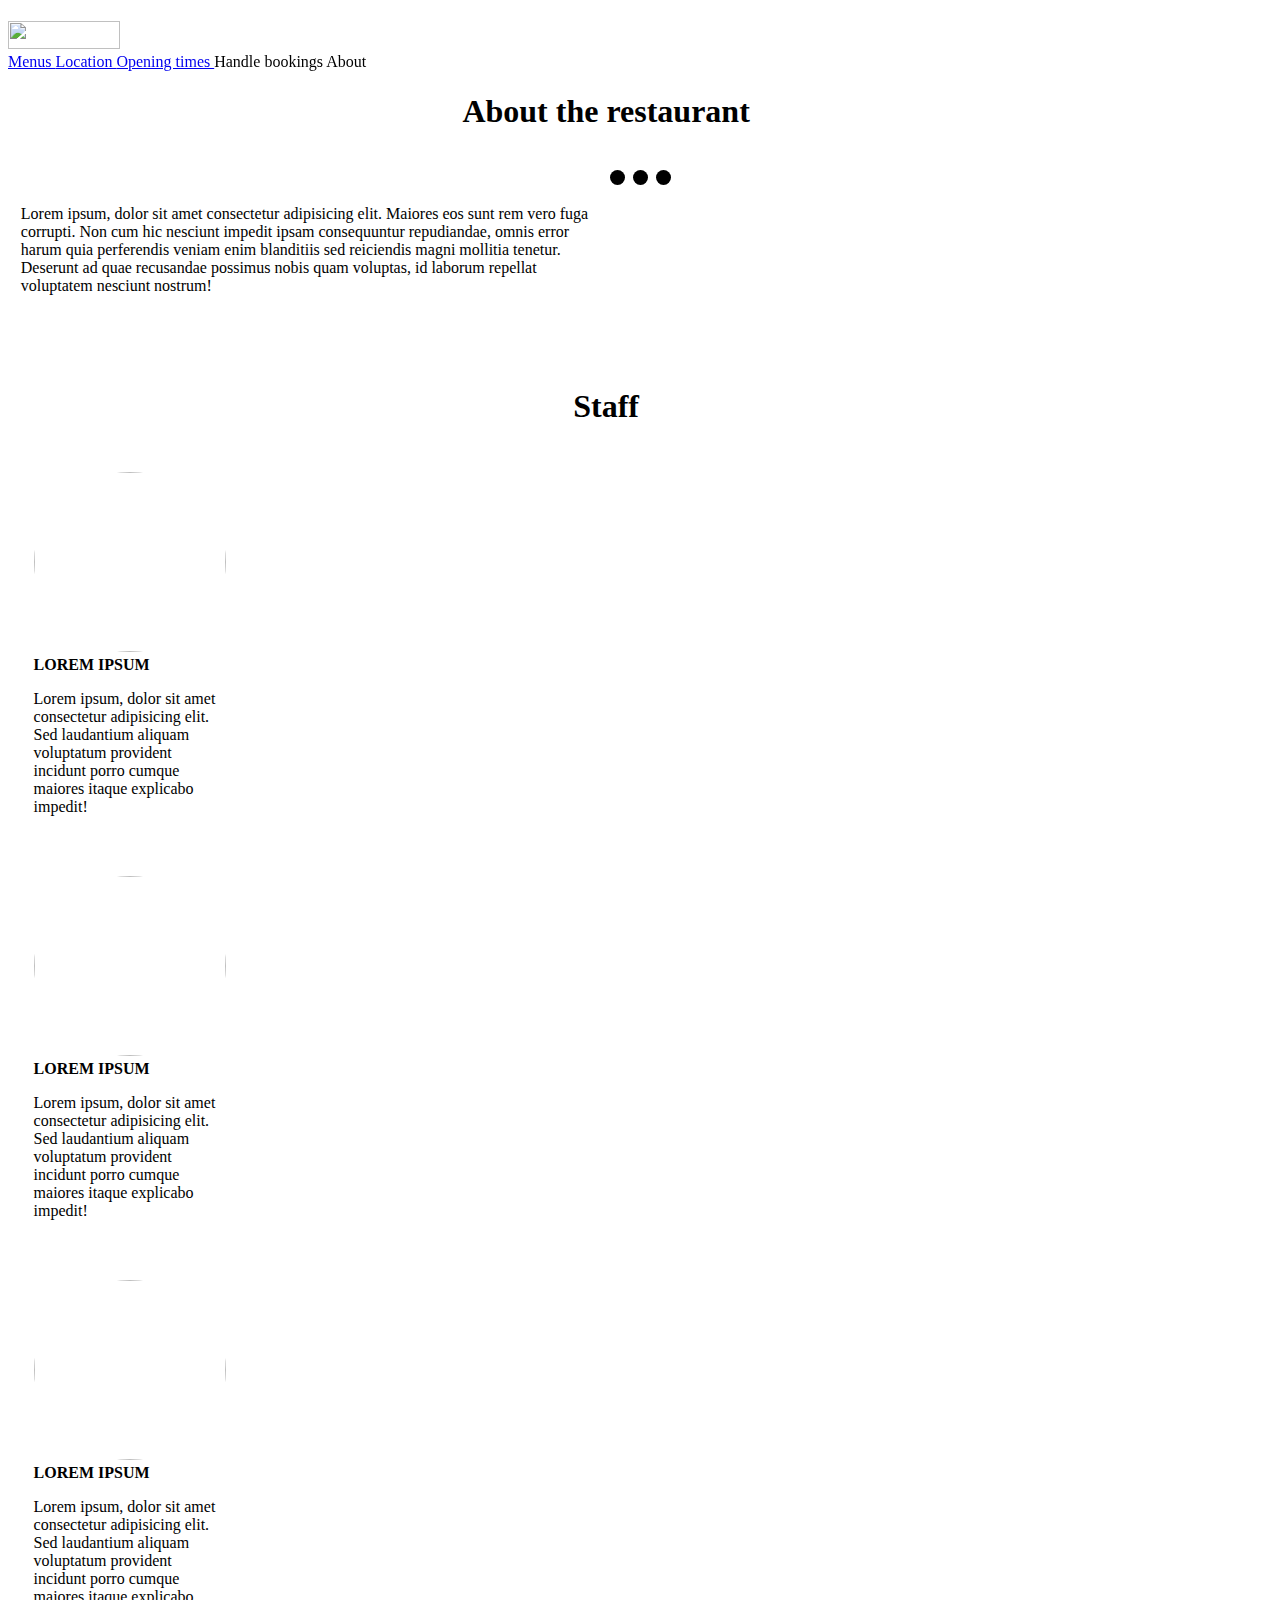
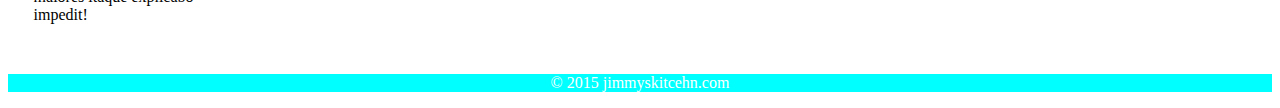
==== about.html @ 9a0be070 "first commit" ====
<!DOCTYPE html>
<html lang="en">
<head>
    <meta charset="UTF-8">
    <meta http-equiv="X-UA-Compatible" content="IE=edge">
    <meta name="viewport" content="width=device-width, initial-scale=1.0">
    <link rel="stylesheet" href="https://cdnjs.cloudflare.com/ajax/libs/balloon-css/1.2.0/balloon.min.css" integrity="sha512-6jHrqOB5TcbWsW52kWP9TTx06FHzpj7eTOnuxQrKaqSvpcML2HTDR2/wWWPOh/YvcQQBGdomHL/x+V1Hn+AWCA==" crossorigin="anonymous" />
    <link rel="stylesheet" type="text/css" href="https://cdnjs.cloudflare.com/ajax/libs/animate.css/3.5.2/animate.css">
    <link rel="stylesheet" href="https://cdn.jsdelivr.net/npm/bulma@0.9.1/css/bulma.min.css">
    <title>Document</title>
    <link rel="stylesheet" href="./css/styles.css"> 
</head>
<body id="about-page">
    <!-- used older version of animateCSS - https://scotch.io/tutorials/level-up-your-websites-with-animatecss -->
    <div>
        <div class="nav">
            <nav class="navbar" role="navigation" aria-label="main navigation">
                <div class="navbar-brand">
                  <a class="navbar-item" href="index.html">
                    <img src="https://bulma.io/images/bulma-logo.png" width="112" height="28">
                  </a>
              
                  <a id="navbar-hamburger" role="button" class="navbar-burger" aria-label="menu" aria-expanded="false" data-target="navbarBasicExample">
                      <!-- the spans are the horizontal lines --> 
                      <span class="animated fadeIn" aria-hidden="true"></span>
                      <span class="animated fadeIn" aria-hidden="true"></span>
                      <span class="animated fadeIn" aria-hidden="true"></span>
                  </a>
                  <div id="mobile-nav" class="mobile-nav">
                      <!-- nav links added via JS -->
                  </div>
                </div>
              
                <div id="navbarBasicExample" class="navbar-menu">
                  <div class="navbar-start">
                      <!-- menus/locations/opening times will be navigated via scrollTo -->
                      <a class="navbar-item" href="#menus">
                          Menus
                      </a>
                      <a class="navbar-item" href="#location">
                        Location 
                      </a>
                      <!-- the opening-times & location are the same section thus this is delibrate but may vary for mobile  -->
                      <a class="navbar-item" href="#location">
                        Opening times
                    </a>

                    <!-- these are seperate pages -->
                    <a class="navbar-item">
                      Handle bookings 
                    </a>
              
                    <a class="navbar-item">
                    About            
                    </a>
                </div>
              </nav>
        </div>
        <div class="about"> 
            <h1 class="heading title is-4">About the restaurant</h1>
            <div class="columns intro">
                <div class="column">
                <img class="mobile" src="https://images.pexels.com/photos/4450334/pexels-photo-4450334.jpeg?auto=compress&cs=tinysrgb&dpr=1&w=500" /> 
                <!-- Slideshow container -->
                  <div class="slideshow-container desktop">
                    <!-- Full-width images with number and caption text -->
                    <div class="slides fade">
                      <div class="numbertext">1 / 3</div>
                      <img src="https://images.pexels.com/photos/1581384/pexels-photo-1581384.jpeg?auto=compress&cs=tinysrgb&dpr=1&w=500" style="width:100%">
                      <div class="text">Caption Text</div>
                    </div>
                  
                    <div class="slides fade">
                      <div class="numbertext">2 / 3</div>
                      <img src="https://images.pexels.com/photos/3745525/pexels-photo-3745525.jpeg?auto=compress&cs=tinysrgb&dpr=1&w=500" style="width:100%">
                      <div class="text">Caption Two</div>
                    </div>
                  
                    <div class="slides fade">
                      <div class="numbertext">3 / 3</div>
                      <img src="https://images.pexels.com/photos/6353751/pexels-photo-6353751.jpeg?auto=compress&cs=tinysrgb&dpr=1&w=500" style="width:100%">
                      <div class="text">Caption Three</div>
                    </div>
                  
                    <!-- Next and previous buttons -->
                    <!-- bug: only prev button is displayed & positioned correctly 
                    <a class="prev desktop" onclick="plusSlides(-1)">&#10094;</a>
                    <a class="next desktop" onclick="plusSlides(1)">&#10095;</a>
                    --> 
                  </div>
                  <br>
                  
                  <!-- The dots/circles -->
                  <div class="desktop" style="text-align:center">
                    <span class="dot" onclick="currentSlide(1)"></span>
                    <span class="dot" onclick="currentSlide(2)"></span>
                    <span class="dot" onclick="currentSlide(3)"></span>
                  </div>
                </div> 
                <div class="column">
                  <p>
                    Lorem ipsum, dolor sit amet consectetur adipisicing elit. Maiores eos sunt rem vero fuga corrupti. Non cum hic nesciunt impedit ipsam consequuntur repudiandae, omnis error harum quia perferendis veniam enim blanditiis sed reiciendis magni mollitia tenetur. Deserunt ad quae recusandae possimus nobis quam voluptas, id laborum repellat voluptatem nesciunt nostrum!
                  </p> 
                </div> 
              </div>
        <div>
          <div class="staff">
          <div> 
              <h1 class="heading title is-4">Staff</h1>
          </div>
          <div class="columns">
              <div class="column">
                <div class="employee">
                  <div class="image">
                    <img src="https://images.pexels.com/photos/374044/pexels-photo-374044.jpeg?auto=compress&cs=tinysrgb&dpr=1&w=500" /> 
                  </div>
                  <div class="info">
                    <div>
                      <strong>LOREM IPSUM</strong> 
                    </div> 
                    <p>
                      Lorem ipsum, dolor sit amet consectetur adipisicing elit. Sed laudantium aliquam voluptatum provident incidunt porro cumque maiores itaque explicabo impedit!
                    </p>
                  </div>
                </div>
              </div>
              <div class="column">
                <div class="employee">
                  <div class="image">
                    <img src="https://images.pexels.com/photos/374044/pexels-photo-374044.jpeg?auto=compress&cs=tinysrgb&dpr=1&w=500" /> 
                  </div>
                  <div class="info">
                    <div>
                      <strong>LOREM IPSUM</strong> 
                    </div> 
                    <p>
                      Lorem ipsum, dolor sit amet consectetur adipisicing elit. Sed laudantium aliquam voluptatum provident incidunt porro cumque maiores itaque explicabo impedit!
                    </p>
                  </div>
                </div>
              </div>
              <div class="column">
                <div class="employee">
                  <div class="image">
                    <img src="https://images.pexels.com/photos/374044/pexels-photo-374044.jpeg?auto=compress&cs=tinysrgb&dpr=1&w=500" /> 
                  </div>
                  <div class="info">
                    <div>
                      <strong>LOREM IPSUM</strong> 
                    </div> 
                    <p>
                      Lorem ipsum, dolor sit amet consectetur adipisicing elit. Sed laudantium aliquam voluptatum provident incidunt porro cumque maiores itaque explicabo impedit!
                    </p>
                  </div>
                </div>
              </div>
            </div>
          </div>
            <!-- Bulma footer did not give the desired result -->
            <footer class="custom-footer">
                <div class="content has-text-centered">
                    <!-- 
                  <p>
                    <strong>Bulma</strong> by <a href="https://jgthms.com">Jeremy Thomas</a>. The source code is licensed
                    <a href="http://opensource.org/licenses/mit-license.php">MIT</a>. The website content
                    is licensed <a href="http://creativecommons.org/licenses/by-nc-sa/4.0/">CC BY NC SA 4.0</a>.
                </p> --> 
                <p>&copy; 2015 jimmyskitcehn.com</p> 
                </div>
              </footer>
        </div>
    </div> 
    <script src="script.js"></script>    
</body>
</html>
---- css/styles.css ----
@import 'nav.css';
@import 'footer.css';
@import 'home.css';
@import 'about.css';
@import 'handle-bookings.css';
@import 'media-queries.css';
.display {
    display: none; 
} 

.flex {
    display: flex; 
} 

.custom-footer .flex { 
    gap: 1vw; 
    justify-content: center;
}

.danger {
    background-color: red; 
}

.success {
    background-color: green; 
}
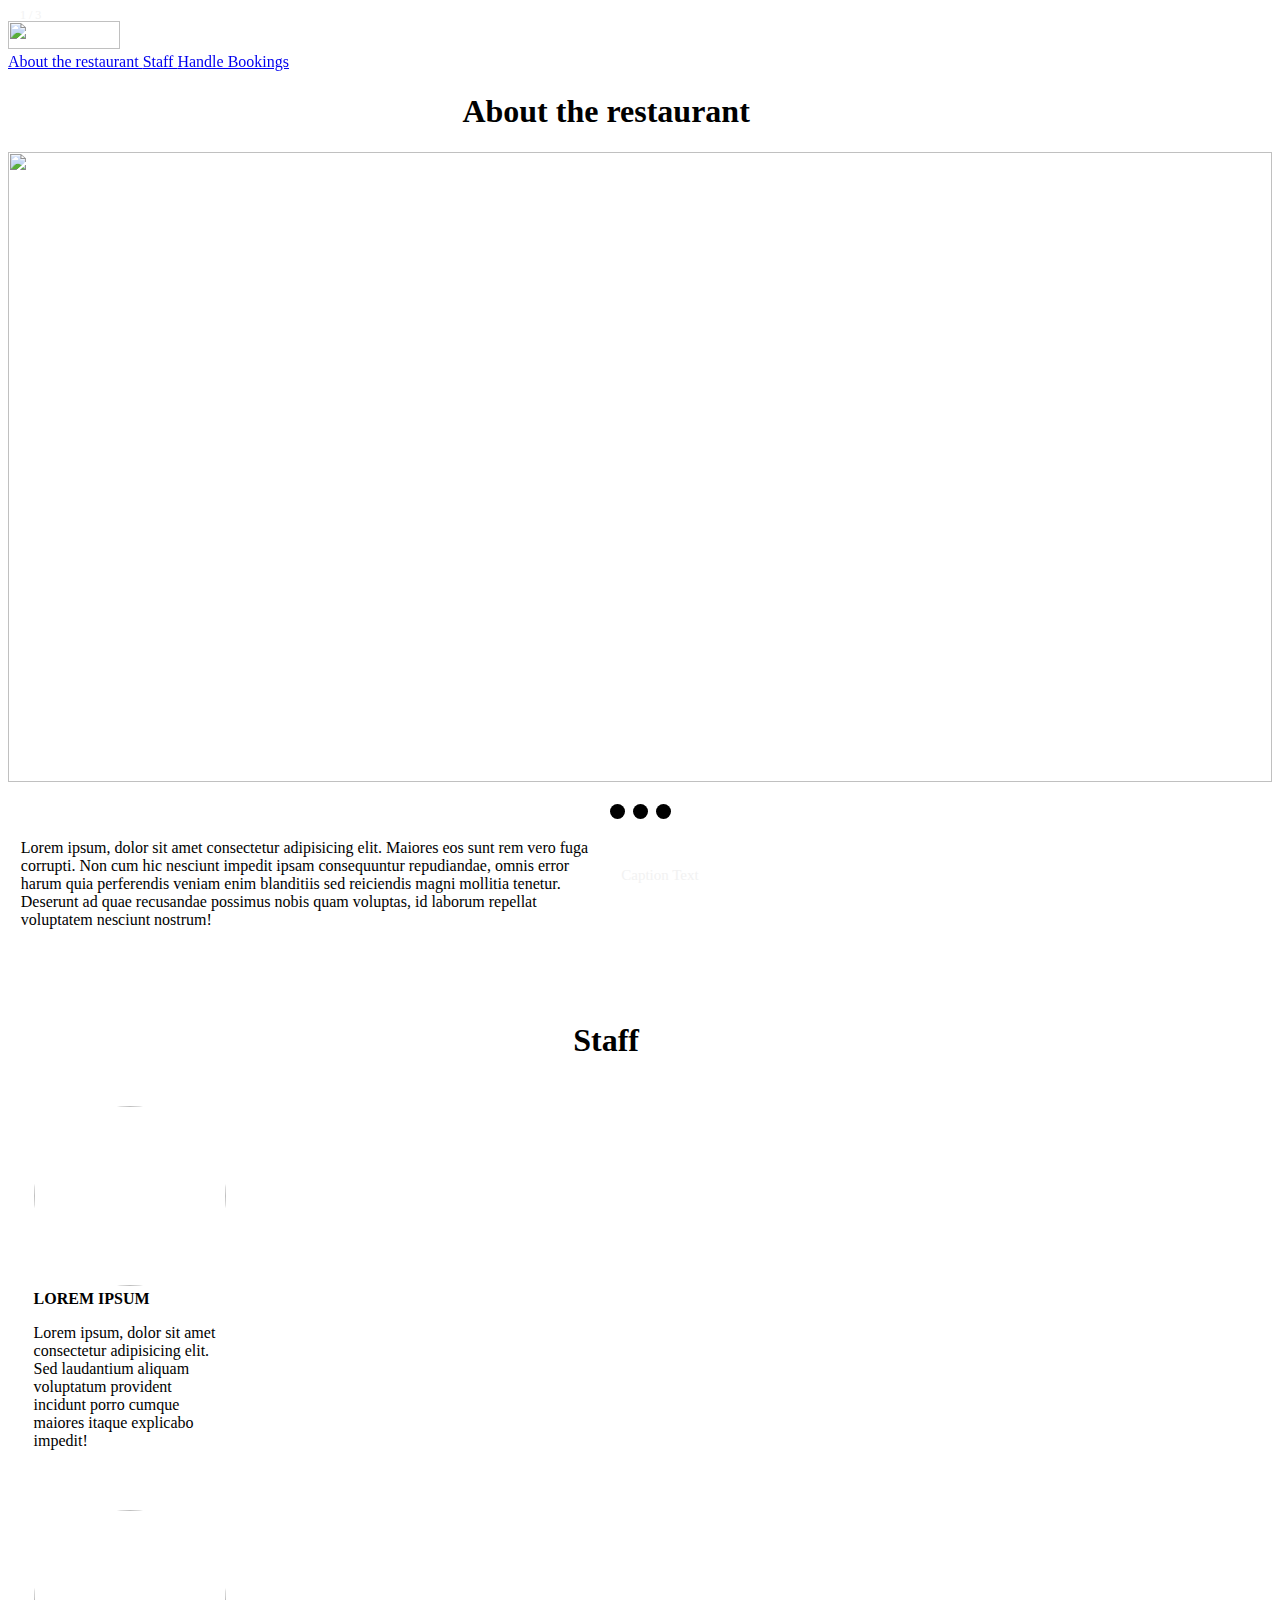
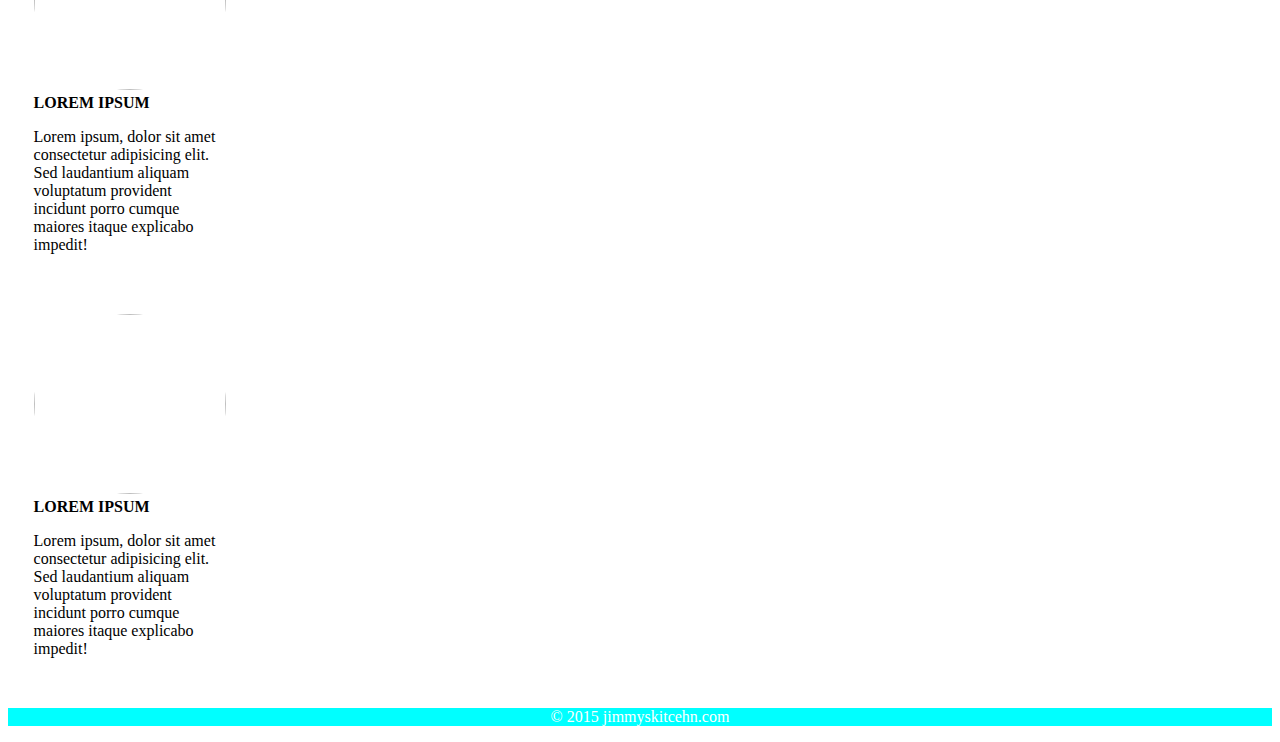
==== commit c9919819: "update navigation" ====
--- a/about.html
+++ b/about.html
@@ -16,7 +16,7 @@
         <div class="nav">
             <nav class="navbar" role="navigation" aria-label="main navigation">
                 <div class="navbar-brand">
-                  <a class="navbar-item" href="index.html">
+                  <a class="navbar-item" href="index.html" data-can-scroll="false" id="logo" data-balloon-pos="down" aria-label="Click here to go home">
                     <img src="https://bulma.io/images/bulma-logo.png" width="112" height="28">
                   </a>
               
@@ -33,30 +33,21 @@
               
                 <div id="navbarBasicExample" class="navbar-menu">
                   <div class="navbar-start">
-                      <!-- menus/locations/opening times will be navigated via scrollTo -->
-                      <a class="navbar-item" href="#menus">
-                          Menus
+                      <!-- the opening-times & location are the same section thus this is delibrate but may vary for mobile  -->
+                      <a class="navbar-item" href="#restaurant" data-can-scroll="true">
+                        About the restaurant 
                       </a>
-                      <a class="navbar-item" href="#location">
-                        Location 
+                      <a class="navbar-item" href="#staff" data-can-scroll="true">
+                        Staff 
                       </a>
-                      <!-- the opening-times & location are the same section thus this is delibrate but may vary for mobile  -->
-                      <a class="navbar-item" href="#location">
-                        Opening times
-                    </a>
-
-                    <!-- these are seperate pages -->
-                    <a class="navbar-item">
-                      Handle bookings 
-                    </a>
-              
-                    <a class="navbar-item">
-                    About            
-                    </a>
+                      <!-- these are seperate pages -->
+                      <a class="navbar-item" href="handle-bookings.html" data-can-scroll="false">
+                        Handle Bookings 
+                      </a>
                 </div>
               </nav>
         </div>
-        <div class="about"> 
+        <div class="about" id="restaurant"> 
             <h1 class="heading title is-4">About the restaurant</h1>
             <div class="columns intro">
                 <div class="column">
@@ -104,7 +95,7 @@
                 </div> 
               </div>
         <div>
-          <div class="staff">
+          <div class="staff" id="staff">
           <div> 
               <h1 class="heading title is-4">Staff</h1>
           </div>
